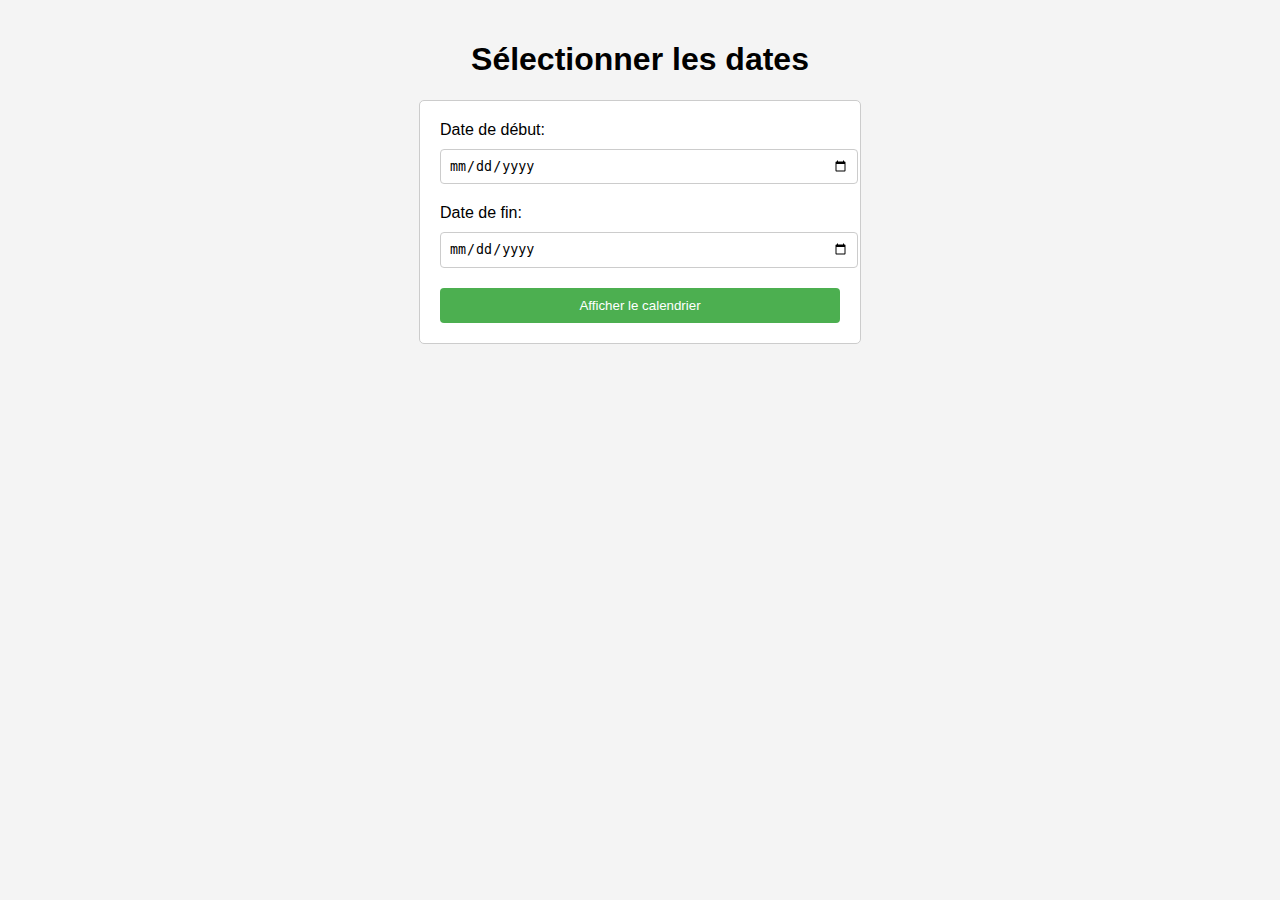
==== select-dates.html @ 74ca37bc "file structuration" ====
<!DOCTYPE html>
<html lang="fr">
<head>
    <meta charset="UTF-8">
    <meta name="viewport" content="width=device-width, initial-scale=1.0">
    <title>Sélectionner les dates</title>
    <link rel="stylesheet" href="./css/select-dates.css">
</head>
<body>
    <h1>Sélectionner les dates</h1>
    <form id="date-form">
        <label for="start-date">Date de début:</label>
        <input type="date" id="start-date" name="start-date" required>
        <br>
        <label for="end-date">Date de fin:</label>
        <input type="date" id="end-date" name="end-date" required>
        <br>
        <button type="submit">Afficher le calendrier</button>
    </form>
    <script src="js/select-dates.js"></script>
</body>
</html>
---- css/select-dates.css ----
body {
    font-family: Arial, sans-serif;
    margin: 0;
    padding: 20px;
    background-color: #f4f4f4;
}

h1 {
    text-align: center;
}

form {
    max-width: 400px;
    margin: 0 auto;
    padding: 20px;
    background-color: #fff;
    border: 1px solid #ccc;
    border-radius: 5px;
}

label {
    display: block;
    margin-bottom: 10px;
}

input[type="date"] {
    width: 100%;
    padding: 8px;
    margin-bottom: 20px;
    border: 1px solid #ccc;
    border-radius: 4px;
}

button {
    width: 100%;
    padding: 10px;
    background-color: #4CAF50;
    color: white;
    border: none;
    border-radius: 4px;
    cursor: pointer;
}

button:hover {
    background-color: #45a049;
}
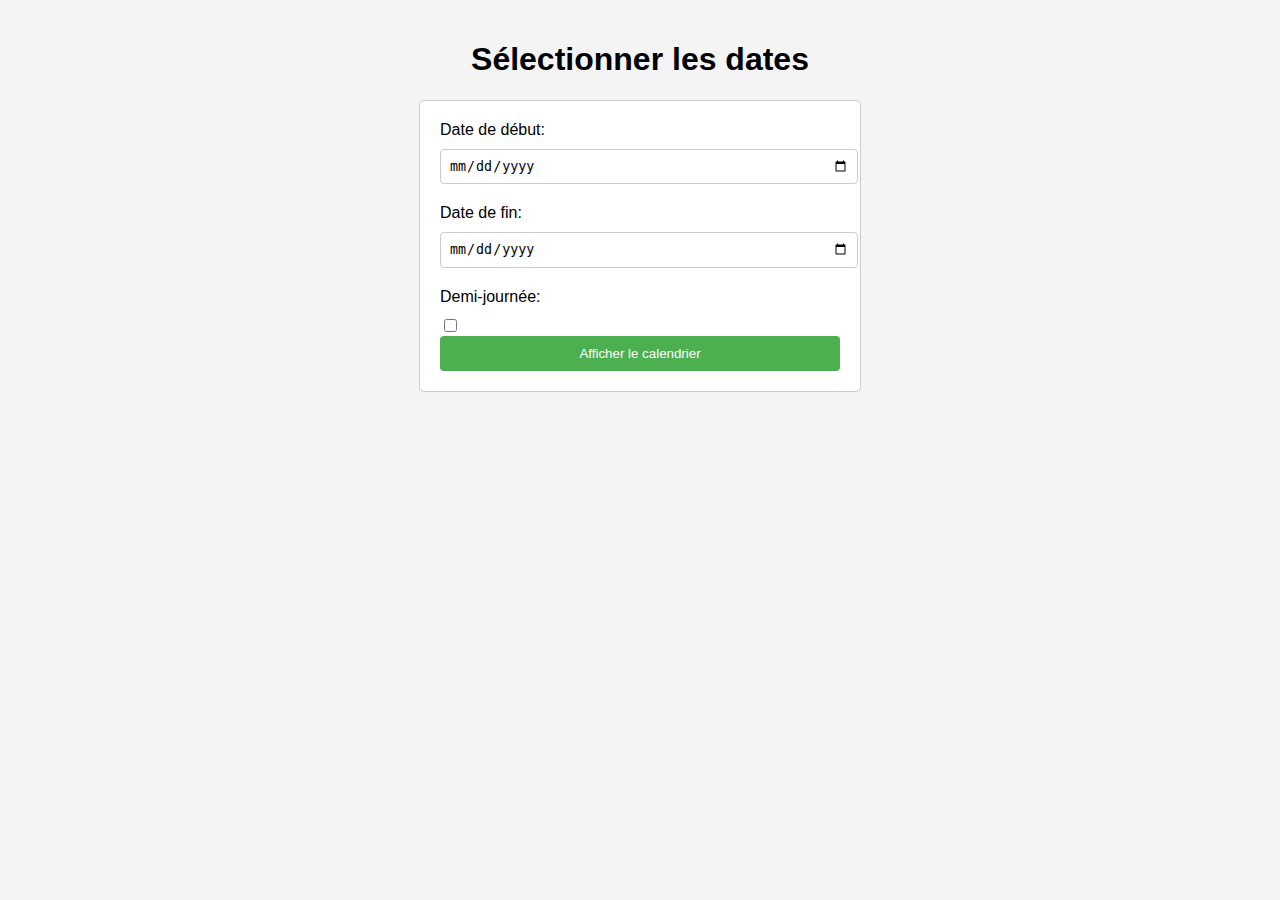
==== commit e8f7c0b5: "halfdays need improv" ====
--- a/select-dates.html
+++ b/select-dates.html
@@ -15,6 +15,9 @@
         <label for="end-date">Date de fin:</label>
         <input type="date" id="end-date" name="end-date" required>
         <br>
+        <label for="half-day">Demi-journée:</label>
+        <input type="checkbox" id="half-day" name="half-day">
+        <br>
         <button type="submit">Afficher le calendrier</button>
     </form>
     <script src="js/select-dates.js"></script>
